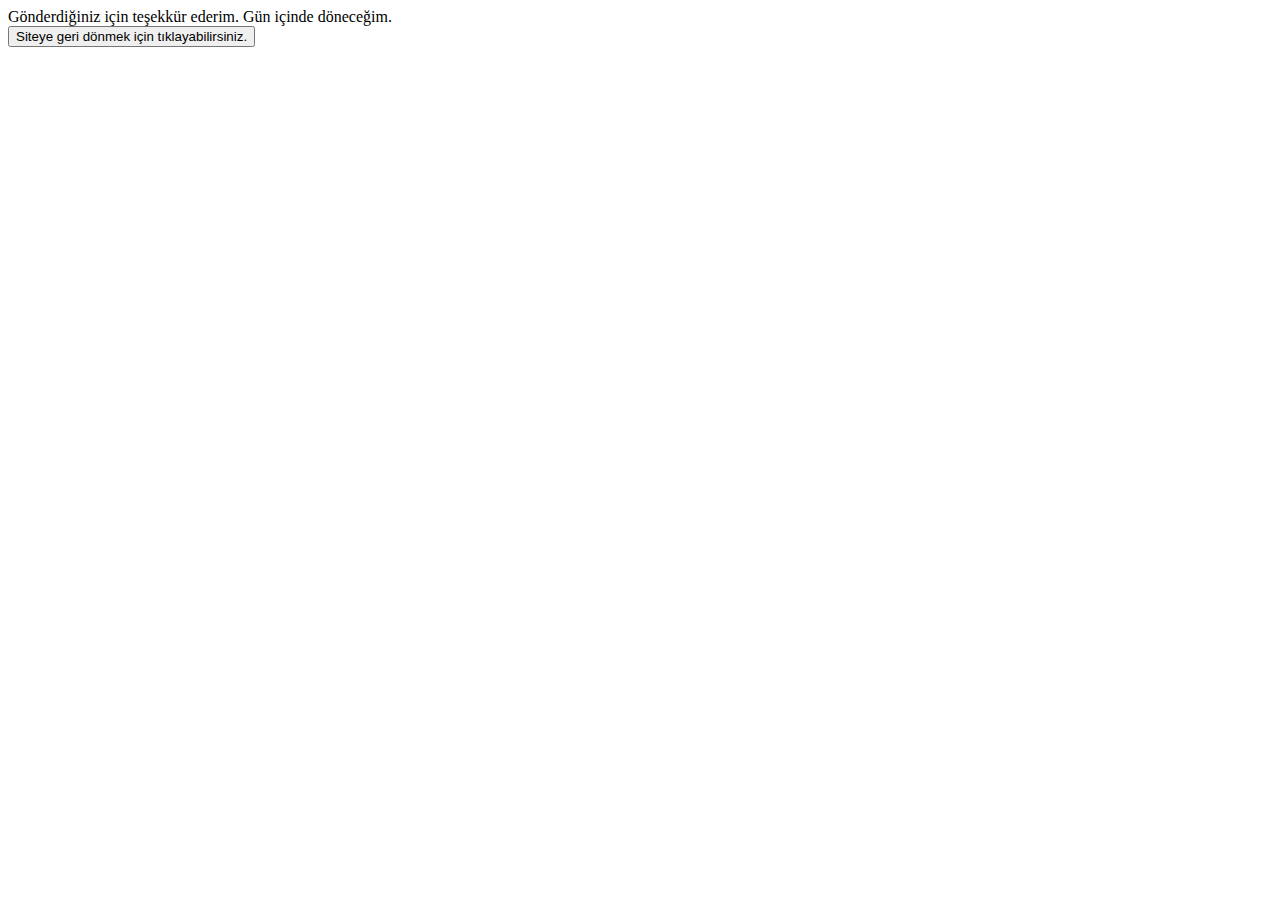
==== thankspage.html @ 76c07285 "Bilgileri güncelledim. Cv güncelledim. Contact form kısmını değiştirdim artık mailime geliyor direkt" ====
<!DOCTYPE html>
<html lang="en">
<head>
    <meta charset="UTF-8">
    <meta name="viewport" content="width=device-width, initial-scale=1.0">
    <title>Document</title>
</head>
<body>
    Gönderdiğiniz için teşekkür ederim. Gün içinde döneceğim.
    <form action="http://192.168.1.105:3000/index.html">
        <input type="submit" value="Siteye geri dönmek için tıklayabilirsiniz." />
    </form>
    
    
</body>
</html>
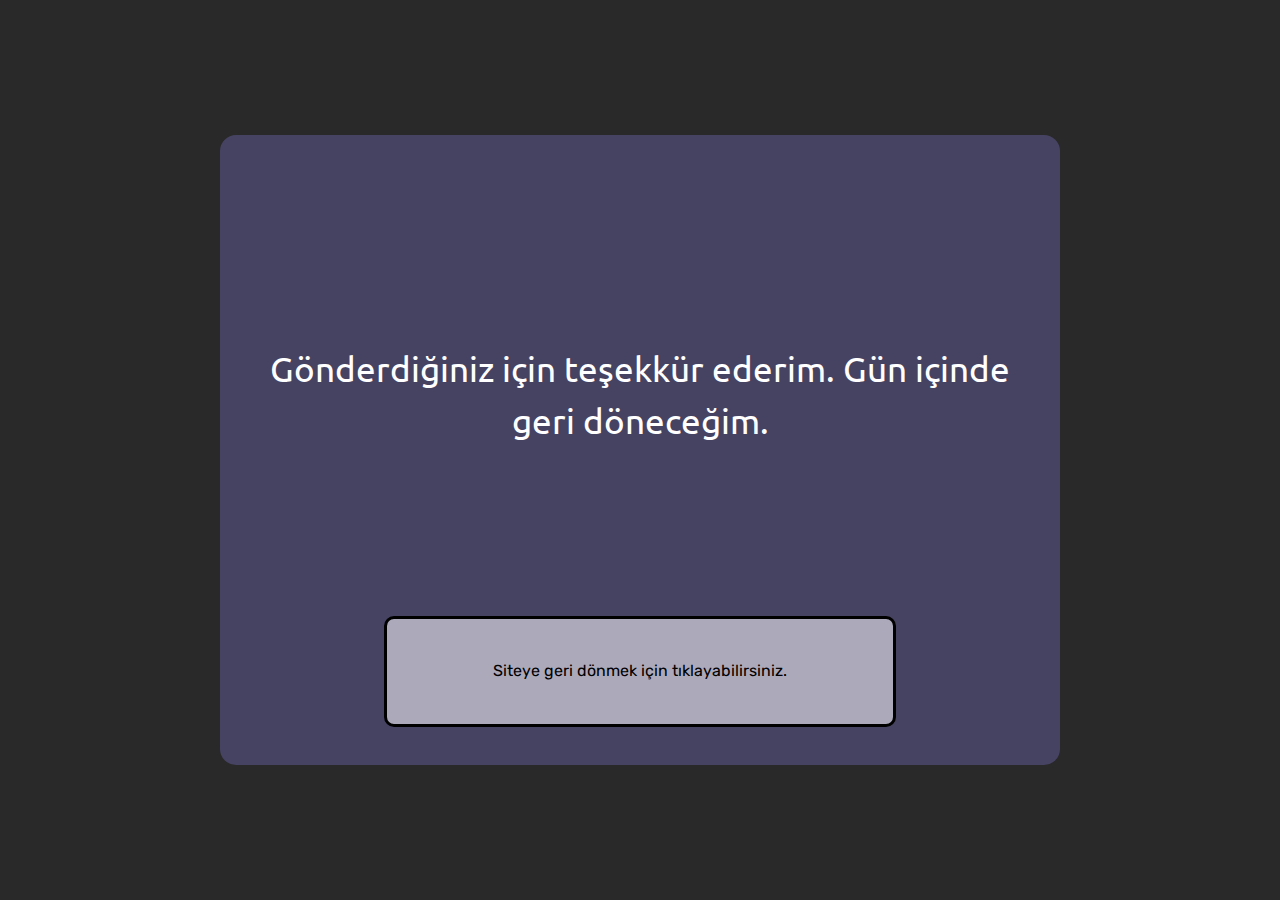
==== commit 48beee0c: "thankspage düzenlemeleri. scroll düzeltme. min max height çalışmaları." ====
--- a/thankspage.html
+++ b/thankspage.html
@@ -1,16 +1,45 @@
 <!DOCTYPE html>
 <html lang="en">
-<head>
-    <meta charset="UTF-8">
-    <meta name="viewport" content="width=device-width, initial-scale=1.0">
-    <title>Document</title>
-</head>
-<body>
-    Gönderdiğiniz için teşekkür ederim. Gün içinde döneceğim.
-    <form action="http://192.168.1.105:3000/index.html">
-        <input type="submit" value="Siteye geri dönmek için tıklayabilirsiniz." />
-    </form>
-    
-    
-</body>
-</html>+	<head>
+		<meta charset="UTF-8" />
+		<meta name="viewport" content="width=device-width, initial-scale=1.0" />
+		<meta property="og:title" content="Alp Eren Bayram" />
+		<meta
+			property="og:description"
+			content="Alp Eren Bayram – Projects, skills, and professional details."
+		/>
+		<meta property="og:image" content="https://alpbayram.me/images/preview.jpg" />
+		<meta property="og:url" content="https://alpbayram.me" />
+
+		<title>Alp Eren Bayram</title>
+		<link rel="stylesheet" href="thankspagestyle.css" />
+		<link rel="icon" href="./images/icon2.png" type="image/x-icon" />
+		<link rel="preconnect" href="https://fonts.googleapis.com" />
+		<link rel="preconnect" href="https://fonts.gstatic.com" crossorigin />
+		<link
+			href="https://fonts.googleapis.com/css2?family=Ubuntu:ital,wght@0,500;0,700;1,500;1,700&display=swap"
+			rel="stylesheet"
+		/>
+		<link
+			href="https://fonts.googleapis.com/css2?family=Rubik:ital,wght@0,300..900;1,300..900&display=swap"
+			rel="stylesheet"
+		/>
+		<script src="index.js" defer></script>
+	</head>
+	<body>
+		<div class="container">
+			<div class="centered-container">
+				<span class="span"
+					>Gönderdiğiniz için teşekkür ederim. Gün içinde geri döneceğim.</span
+				>
+				<form class="form" action="https://alpbayram.me/index.html">
+					<input
+						class="buton"
+						type="submit"
+						value="Siteye geri dönmek için tıklayabilirsiniz."
+					/>
+				</form>
+			</div>
+		</div>
+	</body>
+</html>
--- a/thankspagestyle.css
+++ b/thankspagestyle.css
@@ -0,0 +1,81 @@
+* {
+	box-sizing: border-box;
+	padding: 0;
+	margin: 0;
+	font-family: "Rubik", sans-serif;
+	line-height: 150%;
+	/* outline: 1.5px solid black; */
+	/* border: 1.5px black solid; */
+}
+span {
+	color: white;
+	flex-wrap: wrap;
+}
+.container {
+	display: flex;
+	flex-direction: column;
+	width: 100dvw;
+	height: 100dvh;
+	align-items: center;
+	justify-content: center;
+	background-color: #292929;
+}
+.centered-container {
+	display: flex;
+	flex-direction: column;
+	align-items: center;
+	justify-content: center;
+	background-color: #464362;
+	border-radius: 1rem;
+	width: min(70%, 93.33vh);
+
+	aspect-ratio: 4 / 3;
+	min-width: 200px;
+	min-height: 150px;
+
+	padding: 3vw;
+}
+.span {
+	display: flex;
+	flex-grow: 1;
+	width: 100%;
+	justify-content: center;
+	align-items: center;
+	font-family: "Ubuntu", serif;
+	font-size: medium;
+	font-size: clamp(0rem, 2vw + 1vh, 2.5rem);
+	text-align: center;
+}
+.form {
+	display: flex;
+	width: 100%;
+	justify-content: center;
+	height: 20%;
+	min-height: 20%;
+}
+.buton {
+	border: none;
+	background-color: #aca9bb;
+	color: black;
+	height: 100%;
+	width: 40vw;
+
+	white-space: normal;
+	word-wrap: break-word;
+
+	font-size: clamp(16px, 1vw + 0.5vh, 1rem);
+	border-radius: 10px;
+	border: 3px black solid;
+}
+@media (max-width: 848px) {
+	.buton {
+		width: 100%;
+		font-size: 12px;
+	}
+	.centered-container {
+		width: 100%;
+	}
+	.span {
+		font-size: 16px;
+	}
+}
